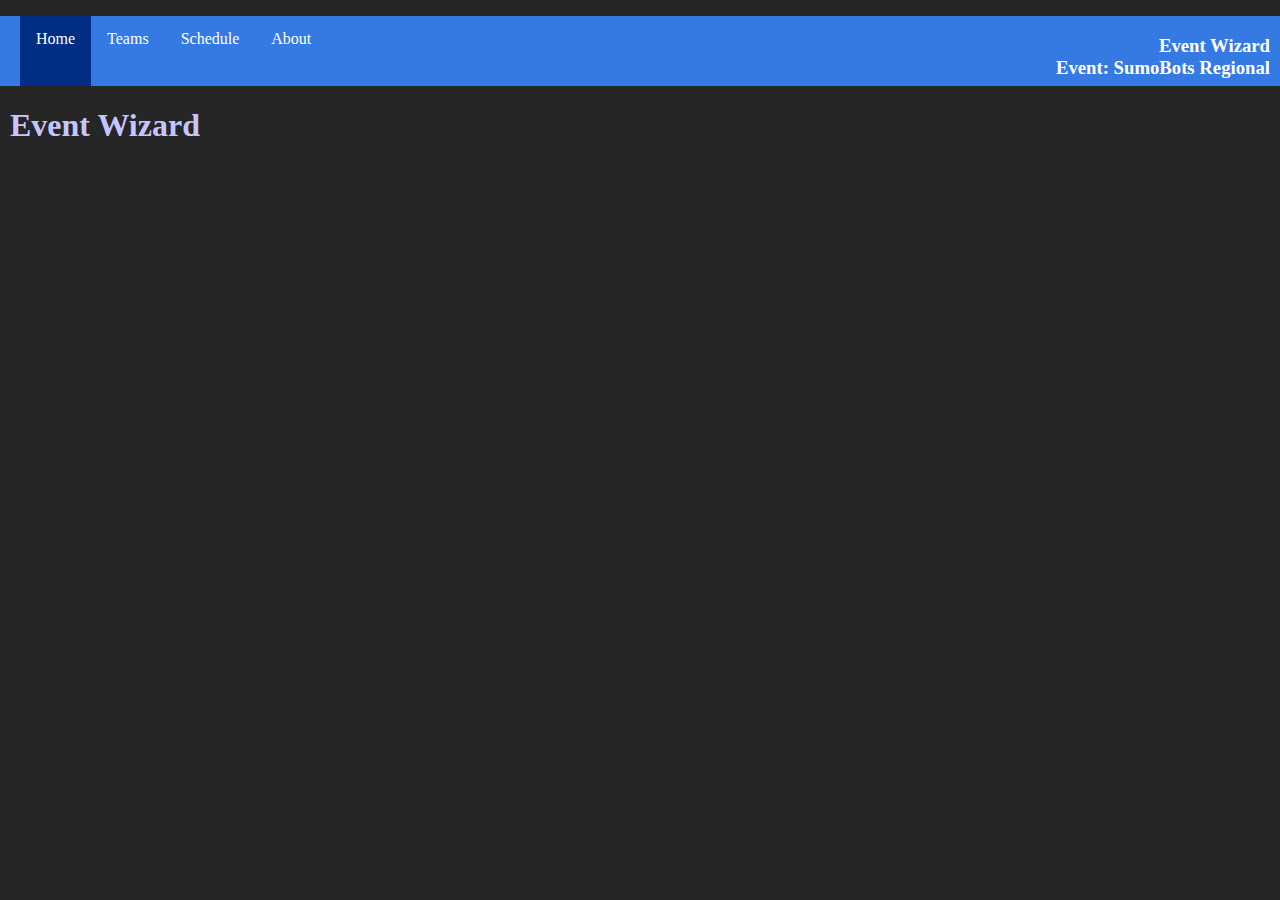
==== assets/index.html @ 59f3d6e3 "add-basic-team" ====
<!DOCTYPE html>
<html>

<head>
    <title>Event Wizard Home</title>
    <meta name="description" content="Event Wizard">
    <link rel="stylesheet" href="css/style.css">
    <script type="text/javascript" src="js/home.js"></script>
</head>

<body onload="init()">
    <ul>
        <li>
            <a class="active">Home</a>
        </li>
        <li>
            <a onclick="addTeam()">Teams</a>
        </li>
        <li>
            <a>Schedule</a>
        </li>
        <li>
            <a>About</a>
        </li>
        <li style="float: right">
            <h3 id="eventName" style="color:rgb(255, 255, 255);padding-top:0px;height:100%;text-align:right;">
                Event Wizard
                <br /> Event: SumoBots Regional
            </h3>
        </li>

    </ul>
    <div style="margin:10px">
        <h1 style="color:rgb(197, 197, 255)">Event Wizard</h1>
    </div>
</body>

</html>
---- assets/css/style.css ----
body{
    background:rgb(39, 38, 38);
    margin: 0;
}

p{
    color:white;
}

ul {
    list-style-type: none;
    padding-left: 20px;
    padding-right: 10px;
    padding-top:0px;
    overflow: hidden;
    background-color: rgb(52, 122, 226);
    height: 70px;
}

li {
    height: 70px;
    float: left;
}

li a {
    height: 70px;
    display: block;
    color: rgb(255, 255, 255);
    text-align: center;
    padding: 14px 16px;
    text-decoration: none;
}

li a:hover:not(.active) {
    background-color: rgb(27, 82, 185);
}

.active {
    background-color: rgb(0, 46, 133);
}
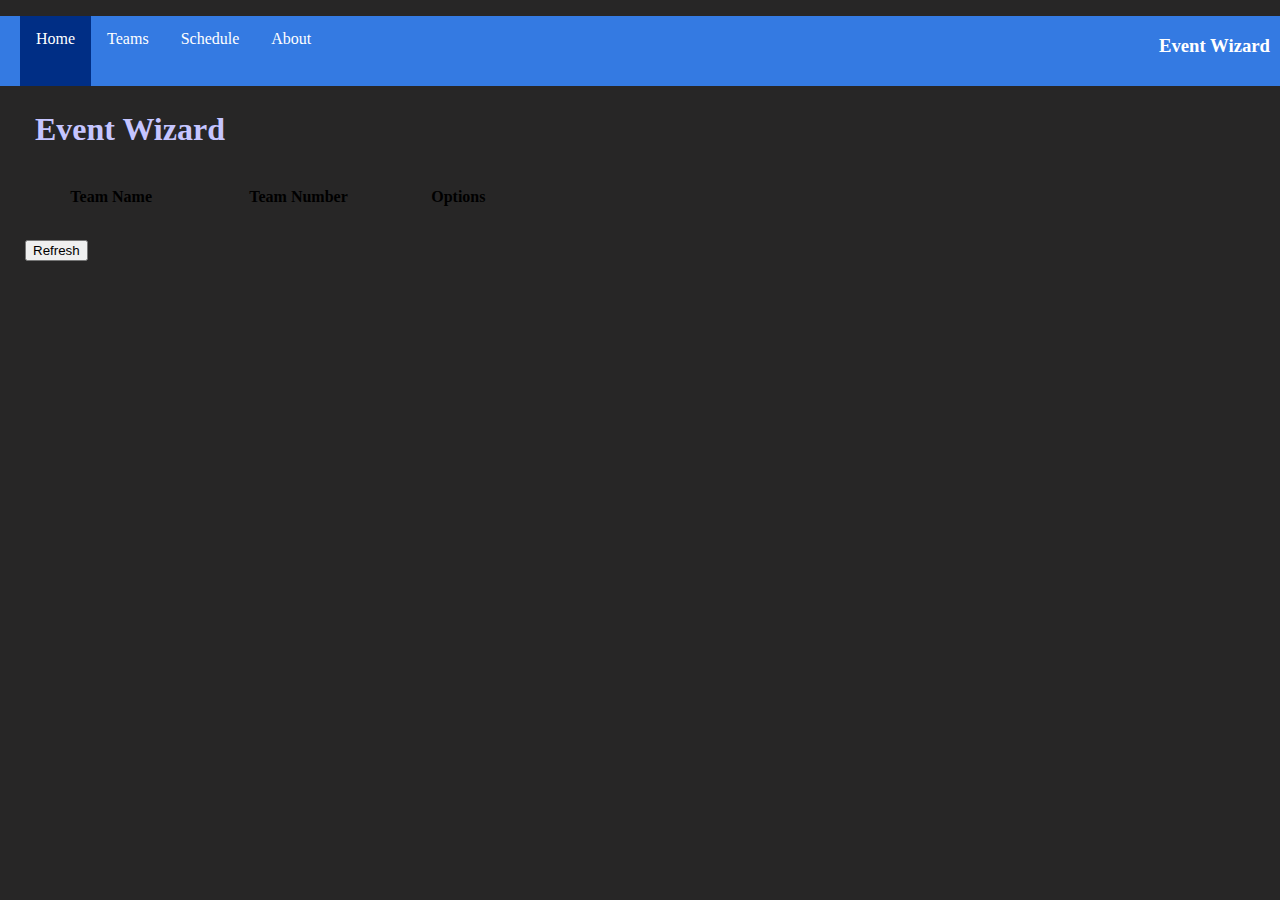
==== commit 58296ce2: "Added team options" ====
--- a/assets/index.html
+++ b/assets/index.html
@@ -25,13 +25,27 @@
         <li style="float: right">
             <h3 id="eventName" style="color:rgb(255, 255, 255);padding-top:0px;height:100%;text-align:right;">
                 Event Wizard
-                <br /> Event: SumoBots Regional
+                <br />
             </h3>
         </li>
 
     </ul>
-    <div style="margin:10px">
-        <h1 style="color:rgb(197, 197, 255)">Event Wizard</h1>
+
+    <div style="margin:25px;">
+        <div style="margin:10px">
+            <h1 style="color:rgb(197, 197, 255)">Event Wizard</h1>
+        </div>
+        <div style="line-height:50px;">
+            <table style="width:40%;" id="team-table">
+                <tr>
+                    <th>Team Name</th>
+                    <th>Team Number</th>
+                    <th>Options</th>
+                </tr>
+            </table>
+            <input type="submit" value="Refresh" onclick="refreshTeamTable()">
+        </div>
+
     </div>
 </body>
 
